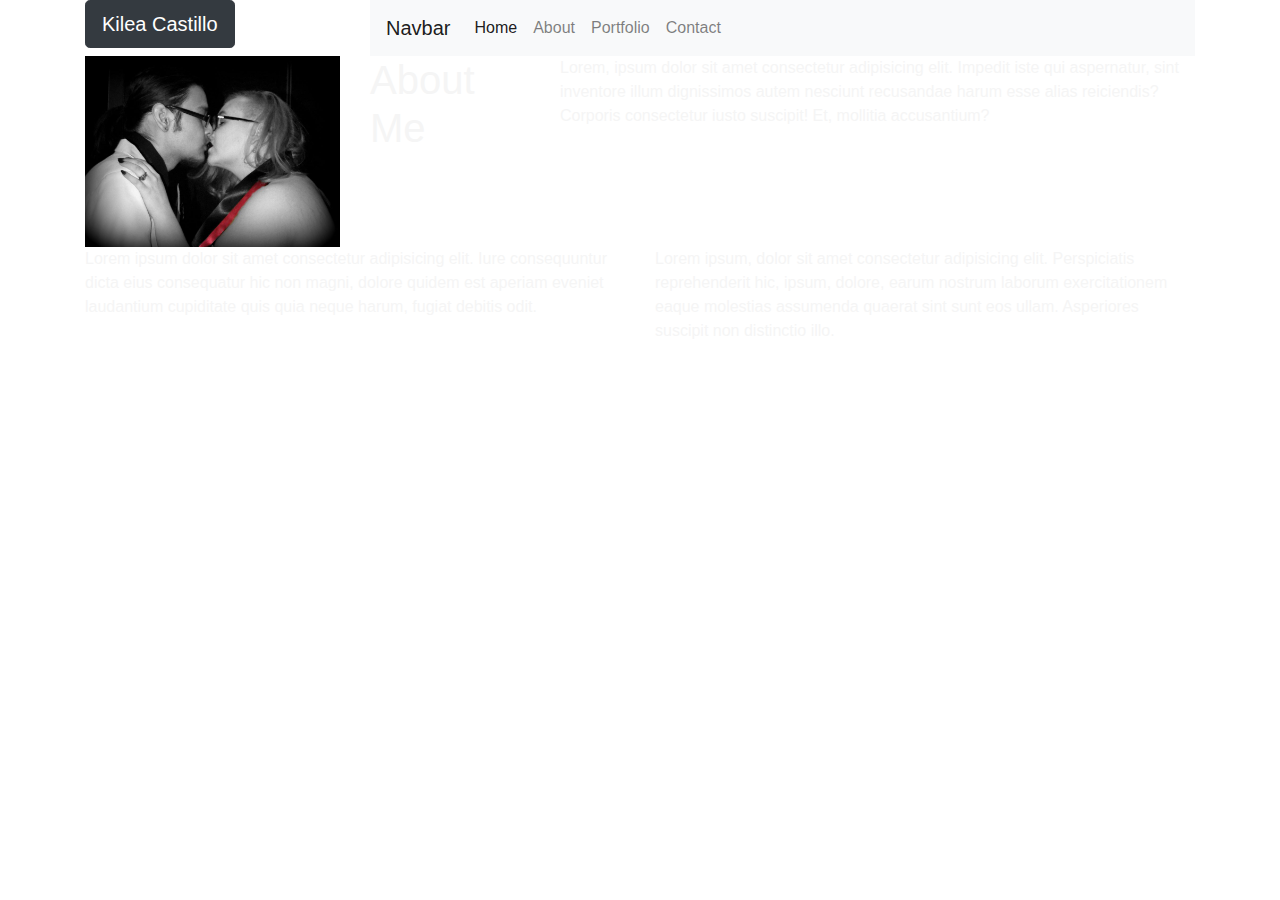
==== index.html @ eb51bf4f "finished i think" ====
<!DOCTYPE html>
<html lang="en">

<head>
    <meta charset="UTF-8">
    <meta name="viewport" content="width=device-width, initial-scale=1.0">
    <title>Kilea Castillo || Student </title>
    <link rel="stylesheet" href="assets/css/reset.css">
    <link rel="stylesheet" href="assets/css/style.css">
    <link rel="stylesheet" href="https://stackpath.bootstrapcdn.com/bootstrap/4.4.1/css/bootstrap.min.css"
        integrity="sha384-Vkoo8x4CGsO3+Hhxv8T/Q5PaXtkKtu6ug5TOeNV6gBiFeWPGFN9MuhOf23Q9Ifjh" crossorigin="anonymous">

</head>

<body>
    <div class="container">
        <div class="row">
            <div class="col-lg-3 col-sm-12">
                <button type="button" class="btn btn-dark btn-lg">Kilea Castillo</button>
            </div>
            <div class="col-lg-9 col-sm-12">
                <nav class="navbar navbar-expand-lg navbar-light bg-light">
                    <a class="navbar-brand" href="#">Navbar</a>
                    <button class="navbar-toggler" type="button" data-toggle="collapse" data-target="#navbarNav"
                        aria-controls="navbarNav" aria-expanded="false" aria-label="Toggle navigation">
                        <span class="navbar-toggler-icon"></span>
                    </button>
                    <div class="collapse navbar-collapse" id="navbarNav">
                        <ul class="navbar-nav">
                            <li class="nav-item active">
                                <a class="nav-link" href="index.html">Home <span class="sr-only">(current)</span></a>
                            </li>
                            <li class="nav-item">
                                <a class="nav-link" href="index.html">About</a>
                            </li>
                            <li class="nav-item">
                                <a class="nav-link" href="portfolio.html">Portfolio</a>
                            </li>
                            <li class="nav-item">
                                <a class="nav-link" href="contact.html">Contact</a>
                            </li>
                        </ul>
                    </div>
                </nav>
            </div>
        </div>
        <div class="row">
            <div class="col-lg-3 col-sm-12">
                <img src="assets/images/wedding.jpg" class="img-fluid" alt="wedding pic">
            </div>

            <div class="col-lg-2 col-sm-12">
                <h1>
                    About Me
                </h1>
            </div>
            <div class="col-lg-7 col-sm-12">
                <p>
                    Lorem, ipsum dolor sit amet consectetur adipisicing elit. Impedit iste qui aspernatur, sint
                    inventore illum dignissimos autem nesciunt recusandae harum esse alias reiciendis? Corporis
                    consectetur iusto suscipit! Et, mollitia accusantium?
                </p>
            </div>
        </div>
        <div class="row">
            <div class="col-lg-6 col-sm-12">
                <p>
                    Lorem ipsum dolor sit amet consectetur adipisicing elit. Iure consequuntur dicta eius consequatur
                    hic non magni, dolore quidem est aperiam eveniet laudantium cupiditate quis quia neque harum, fugiat
                    debitis odit.
                </p>
            </div>
            <div class="col-lg-6 col-sm-12">
                <p>
                    Lorem ipsum, dolor sit amet consectetur adipisicing elit. Perspiciatis reprehenderit hic, ipsum,
                    dolore, earum nostrum laborum exercitationem eaque molestias assumenda quaerat sint sunt eos ullam.
                    Asperiores suscipit non distinctio illo.
                </p>
            </div>
        </div>
    </div>
</body>

</html>
---- assets/css/style.css ----
body {
    background: url(https://cdn.wallpapersafari.com/40/84/Ziqg2V.jpg) no-repeat center fixed;
    background-size: cover;
  }
  h1 {
    color: whitesmoke;
  }
  p {
    color: whitesmoke;
  }
  h2 {
    color: whitesmoke;
    text-align: center;
    background-color: darkgray;
  }
#main-container {
    background-color: gray;
}
#contact-form ul {
    margin-bottom: 20px;
  }
  
  #contact-form li {
    margin-bottom: 10px;
  }
  
  label,
  input[type=text],
  input[type=email],
  textarea {
    display: block;
    width: 100%;
  }
  
  input[type=text],
  input[type=email],
  textarea {
    height: 35px;
    padding: 0 10px;
    font-size: 14px;
    border: 1px solid #dddddd;
  }
  
  textarea {
    height: 200px;
  }
  
  input[type=submit] {
    padding: 10px 30px;
    font-size: 18px;
    color: #ffffff;
    cursor: pointer;
    background: black;
    border: 0 none;
  }
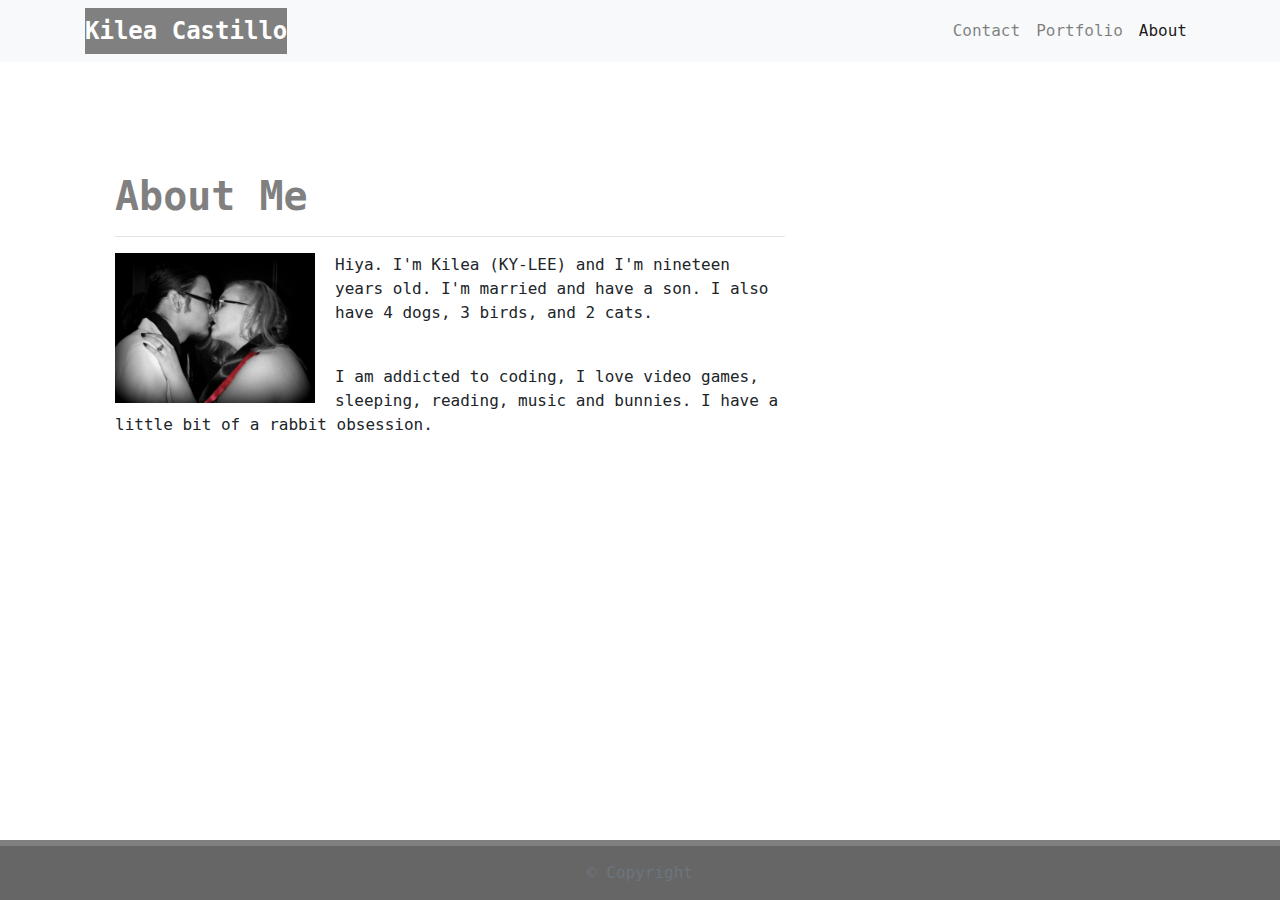
==== commit 2955aff2: "linked word game" ====
--- a/index.html
+++ b/index.html
@@ -1,84 +1,95 @@
 <!DOCTYPE html>
-<html lang="en">
+<html lang="en-us">
+  <head>
+    <meta charset="UTF-8" />
+    <meta name="viewport" content="width=device-width, initial-scale=1.0" />
+    <meta http-equiv="X-UA-Compatible" content="ie=edge" />
 
-<head>
-    <meta charset="UTF-8">
-    <meta name="viewport" content="width=device-width, initial-scale=1.0">
-    <title>Kilea Castillo || Student </title>
-    <link rel="stylesheet" href="assets/css/reset.css">
-    <link rel="stylesheet" href="assets/css/style.css">
-    <link rel="stylesheet" href="https://stackpath.bootstrapcdn.com/bootstrap/4.4.1/css/bootstrap.min.css"
-        integrity="sha384-Vkoo8x4CGsO3+Hhxv8T/Q5PaXtkKtu6ug5TOeNV6gBiFeWPGFN9MuhOf23Q9Ifjh" crossorigin="anonymous">
+    <title>Bootstrap Basic Portfolio</title>
 
-</head>
+    <!-- Boostrap Stylesheet -->
+    <link
+      rel="stylesheet"
+      href="https://maxcdn.bootstrapcdn.com/bootstrap/4.0.0/css/bootstrap.min.css"
+    />
 
-<body>
-    <div class="container">
-        <div class="row">
-            <div class="col-lg-3 col-sm-12">
-                <button type="button" class="btn btn-dark btn-lg">Kilea Castillo</button>
-            </div>
-            <div class="col-lg-9 col-sm-12">
-                <nav class="navbar navbar-expand-lg navbar-light bg-light">
-                    <a class="navbar-brand" href="#">Navbar</a>
-                    <button class="navbar-toggler" type="button" data-toggle="collapse" data-target="#navbarNav"
-                        aria-controls="navbarNav" aria-expanded="false" aria-label="Toggle navigation">
-                        <span class="navbar-toggler-icon"></span>
-                    </button>
-                    <div class="collapse navbar-collapse" id="navbarNav">
-                        <ul class="navbar-nav">
-                            <li class="nav-item active">
-                                <a class="nav-link" href="index.html">Home <span class="sr-only">(current)</span></a>
-                            </li>
-                            <li class="nav-item">
-                                <a class="nav-link" href="index.html">About</a>
-                            </li>
-                            <li class="nav-item">
-                                <a class="nav-link" href="portfolio.html">Portfolio</a>
-                            </li>
-                            <li class="nav-item">
-                                <a class="nav-link" href="contact.html">Contact</a>
-                            </li>
-                        </ul>
-                    </div>
-                </nav>
-            </div>
+    <!-- Our own CSS stylesheet -->
+    <link rel="stylesheet" href="assets/css/styles.css" media="screen" />
+  </head>
+
+  <body>
+    <nav class="navbar navbar-expand-lg navbar-light bg-light">
+      <div class="container">
+        <!-- Brand and toggle get grouped for better mobile display -->
+        <a class="navbar-brand" href="index.html" id="logo">Kilea Castillo</a>
+        <button
+          class="navbar-toggler"
+          type="button"
+          data-toggle="collapse"
+          data-target="#navbarTogglerDemo01"
+          aria-controls="navbarTogglerDemo01"
+          aria-expanded="false"
+          aria-label="Toggle navigation"
+        >
+          <span class="navbar-toggler-icon"></span>
+        </button>
+        <!-- Collect the nav links, forms, and other content for toggling -->
+        <div class="collapse navbar-collapse" id="navbarTogglerDemo01">
+          <ul class="navbar-nav ml-auto mt-2 mt-lg-0">
+            <li class="nav-item">
+              <a class="nav-link" href="contact.html">Contact</a>
+            </li>
+            <li class="nav-item">
+              <a class="nav-link" href="portfolio.html">Portfolio</a>
+            </li>
+            <li class="nav-item active">
+              <a class="nav-link" href="index.html">About</a>
+            </li>
+          </ul>
         </div>
-        <div class="row">
-            <div class="col-lg-3 col-sm-12">
-                <img src="assets/images/wedding.jpg" class="img-fluid" alt="wedding pic">
-            </div>
+        <!-- /.navbar-collapse -->
+      </div>
+      <!-- /.container -->
+    </nav>
+    <!-- End of navbar -->
 
-            <div class="col-lg-2 col-sm-12">
-                <h1>
-                    About Me
-                </h1>
-            </div>
-            <div class="col-lg-7 col-sm-12">
-                <p>
-                    Lorem, ipsum dolor sit amet consectetur adipisicing elit. Impedit iste qui aspernatur, sint
-                    inventore illum dignissimos autem nesciunt recusandae harum esse alias reiciendis? Corporis
-                    consectetur iusto suscipit! Et, mollitia accusantium?
-                </p>
-            </div>
+    <!-- Start of container -->
+    <main class="container">
+      <section class="row">
+        <div class="col-md-8">
+          <article class="block">
+            <h1 class="block-header">About Me</h1>
+            <hr />
+            <img src="assets/imgs/wedding.jpg" alt="me and husband" id="about-image" />
+            <p>
+              Hiya. I'm Kilea (KY-LEE) and I'm nineteen years old. I'm married and have a son. I also have 4 dogs, 3 birds, and 2 cats.
+            </p>
+            <br />
+            <p>
+              I am addicted to coding, I love video games, sleeping, reading, music and bunnies. I have a little bit of a rabbit obsession.
+            </p>
+          </article>
         </div>
-        <div class="row">
-            <div class="col-lg-6 col-sm-12">
-                <p>
-                    Lorem ipsum dolor sit amet consectetur adipisicing elit. Iure consequuntur dicta eius consequatur
-                    hic non magni, dolore quidem est aperiam eveniet laudantium cupiditate quis quia neque harum, fugiat
-                    debitis odit.
-                </p>
-            </div>
-            <div class="col-lg-6 col-sm-12">
-                <p>
-                    Lorem ipsum, dolor sit amet consectetur adipisicing elit. Perspiciatis reprehenderit hic, ipsum,
-                    dolore, earum nostrum laborum exercitationem eaque molestias assumenda quaerat sint sunt eos ullam.
-                    Asperiores suscipit non distinctio illo.
-                </p>
-            </div>
-        </div>
-    </div>
-</body>
+      </section>
+    </main>
+    <!-- End of container -->
 
-</html>+    <!-- Start of footer -->
+    <footer class="footer">
+      <div class="two-toned-footer-color"></div>
+      <p class="text-muted text-muted-footer text-center">
+        &copy; Copyright
+      </p>
+    </footer>
+    <!-- End of footer -->
+
+    <!-- jQuery CDN -->
+    <script
+      type="text/javascript"
+      src="https://cdnjs.cloudflare.com/ajax/libs/jquery/3.2.1/jquery.min.js"
+    ></script>
+
+    <!-- Bootstrap CDN -->
+    <script src="https://maxcdn.bootstrapcdn.com/bootstrap/4.0.0/js/bootstrap.min.js"></script>
+  </body>
+</html>
--- a/assets/css/styles.css
+++ b/assets/css/styles.css
@@ -0,0 +1,184 @@
+/* --- STYLES FOR ALL PAGES --- */
+body {
+  /* Typography */
+  font-family: monospace;
+
+  /* Visual */
+  background-image: url("https://wallpaperplay.com/walls/full/d/7/3/329632.jpg");
+}
+
+html {
+  /* Positioning */
+  position: relative;
+
+  /* Box-model */
+  min-height: 100%;
+}
+
+/* add space for fixed nav */
+main {
+  margin: 80px 0;
+}
+
+/* create styles for use for all white main boxes */
+.block {
+  background-color: #fff;
+
+  padding: 30px;
+  margin-bottom: 30px;
+}
+
+.block-header {
+  /* Typography */
+  color: grey;
+  font-family: monospace;
+  font-weight: bold;
+}
+
+/* NAV START */
+#logo {
+  font-family: monospace;
+
+  /* Typography */
+  font-size: 24px;
+  font-weight: bold;
+  color: #fff;
+
+  /* Visual */
+  background: grey;
+}
+
+/* override bootstrap hover color and border */
+.navbar-default .navbar-nav > li > a:hover {
+  color: grey;
+}
+
+.navbar {
+  background: white;
+  border: none;
+}
+
+/* media query for nav background color change */
+@media only screen and (max-width: 767px) {
+  .navbar-header {
+    background-color: grey;
+  }
+}
+/* END NAV */
+
+
+/* CONNECT W/ ME CSS */
+.connect-header {
+  /* Typography */
+  font-size: 25px;
+}
+
+.connect-photo {
+  /* Box-model */
+  width: 55px;
+  height: 55px;
+}
+
+#images {
+  /* Box-model */
+  padding-top: 15px;
+
+  /* Typography */
+  text-align: center;
+}
+/* END CONNECT W/ ME */
+
+
+/* BEGIN FOOTER */
+.footer {
+  /* Positioning */
+  position: absolute;
+  bottom: 0;
+
+  /* Box-model */
+  width: 100%;
+  height: 60px;
+
+  /* Visual */
+  background-color: #666;
+}
+
+.text-muted-footer {
+  /* Box-model */
+  margin-top: 15px;
+
+  /* Typography */
+  color: #fff;
+}
+
+.two-toned-footer-color {
+  /* Box-model */
+  height: 6px;
+  padding-top: 3px;
+
+  /* Visual */
+  background-color: grey;
+}
+/* END FOOTER */
+/* --- END STYLES FOR ALL PAGES --- */
+
+/* --- PAGE-SPECIFIC STYLES --- */
+/* ABOUT-ME PAGE */
+.about-me-header {
+  /* Positioning */
+  margin-bottom: 33px;
+  font-family: monospace;
+
+  /* Typography */
+  font-size: 32px;
+  font-weight: bold;
+  color: grey;
+}
+
+#about-image {
+  /* Positioning */
+  float: left;
+
+  /* Box-model */
+  width: 200px;
+  margin: 0 20px 10px 0;
+}
+/* END ABOUT-ME PAGE */
+
+
+/* PORTFOLIO PAGE */
+.port-image {
+  margin: 20px auto;
+}
+/* END PORTFOLIO PAGE */
+
+
+/* CONTACT FORM PAGE  */
+.form-control {
+  /* give input boxes right angles */
+  border-radius: 0;
+
+  /* keep from horizontally resizing text area */
+  min-width: 100%;
+  max-width: 100%;
+}
+
+.submit-btn {
+  /* Box-model */
+  padding: 15px 30px;
+  font-size: 16px;
+  font-weight: lighter;
+
+  /* Typography */
+  color: #fff;
+
+  /* Visual */
+  background-color: grey;
+  border: 0;
+}
+
+.submit-btn:hover {
+  opacity: .7;
+}
+
+/* END CONTACT FORM PAGE */
